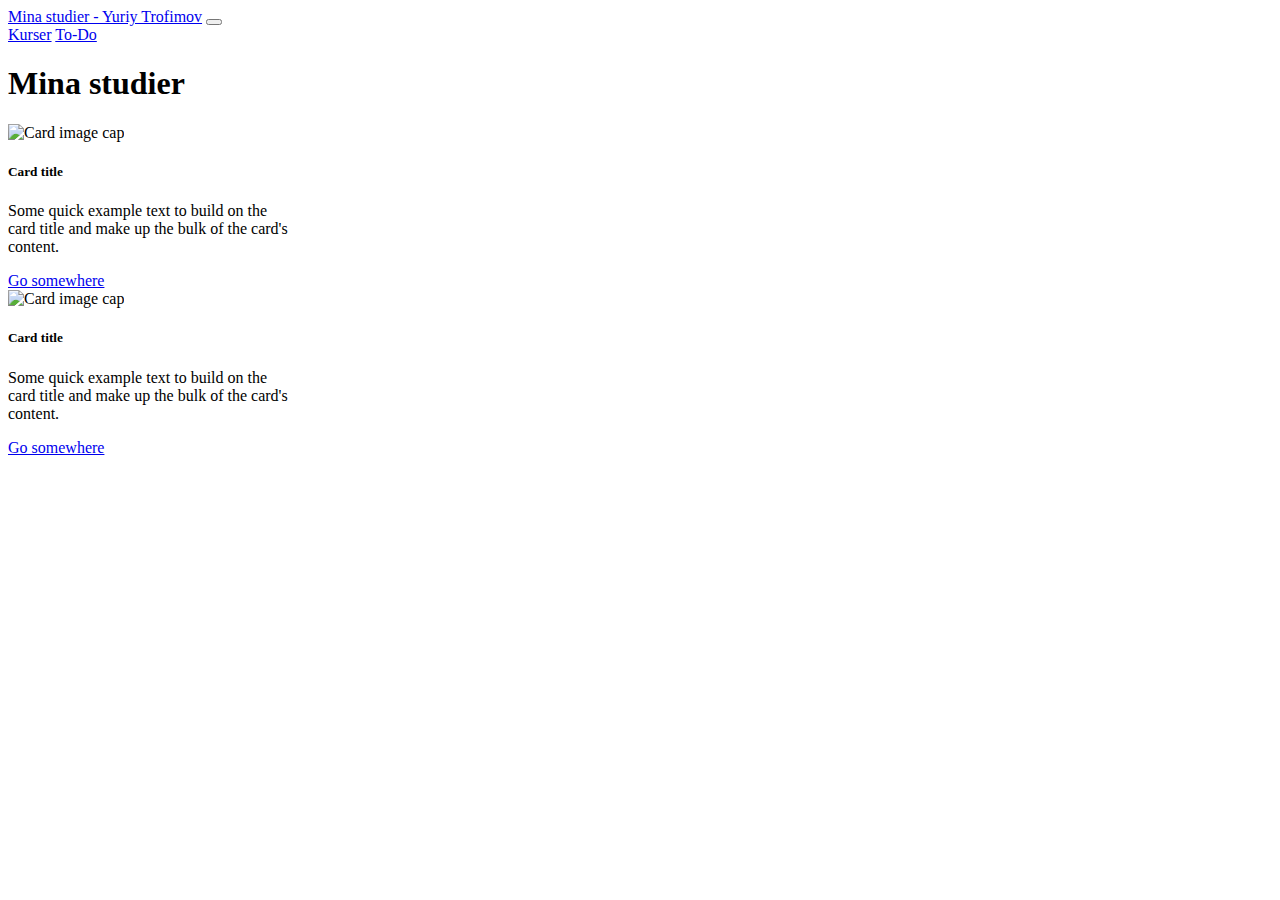
==== index.html @ a60e940c "test point" ====
<!DOCTYPE html>
<html lang="sv">
    <head>
        <meta charset="UTF-8" />
        <meta http-equiv="X-UA-Compatible" content="IE=edge" />
        <meta name="viewport" content="width=device-width, initial-scale=1.0" />
        <title>Mina studier</title>
        <link
            rel="stylesheet"
            href="https://cdn.jsdelivr.net/npm/bootstrap@4.6.0/dist/css/bootstrap.min.css"
            integrity="sha384-B0vP5xmATw1+K9KRQjQERJvTumQW0nPEzvF6L/Z6nronJ3oUOFUFpCjEUQouq2+l"
            crossorigin="anonymous"
        />
        <link rel="stylesheet" href="css/style.css" />
    </head>
    <body>
        <div class="wrapper">
            <header>
                <nav class="navbar navbar-expand-lg navbar-light bg-light">
                    <a class="navbar-brand" href="index.html">Mina studier - Yuriy Trofimov</a>
                    <button
                        class="navbar-toggler"
                        type="button"
                        data-toggle="collapse"
                        data-target="#navbarNavAltMarkup"
                        aria-controls="navbarNavAltMarkup"
                        aria-expanded="false"
                    >
                        <span class="navbar-toggler-icon"></span>
                    </button>
                    <div class="collapse navbar-collapse flex-row-reverse" id="navbarNavAltMarkup">
                        <div class="navbar-nav">
                            <a class="nav-link" href="#">Kurser</a>
                            <a class="nav-link" href="#">To-Do</a>
                        </div>
                    </div>
                </nav>
            </header>
            <main>
                <div class="container">
                    <div class="row justify-content-center my-5">
                        <h1>Mina studier</h1>
                    </div>
                    <div class="row justify-content-center">
                        <div class="card mx-5" style="width: 18rem;">
                            <img class="card-img-top" src="..." alt="Card image cap">
                            <div class="card-body">
                              <h5 class="card-title">Card title</h5>
                              <p class="card-text">Some quick example text to build on the card title and make up the bulk of the card's content.</p>
                              <a href="#" class="btn btn-primary">Go somewhere</a>
                            </div>
                          </div>
                          <div class="card mx-5" style="width: 18rem;">
                            <img class="card-img-top" src="..." alt="Card image cap">
                            <div class="card-body">
                              <h5 class="card-title">Card title</h5>
                              <p class="card-text">Some quick example text to build on the card title and make up the bulk of the card's content.</p>
                              <a href="#" class="btn btn-primary">Go somewhere</a>
                            </div>
                          </div>
                    </div>
                </div>
            </main>
        </div>

        <script
            src="https://code.jquery.com/jquery-3.5.1.slim.min.js"
            integrity="sha384-DfXdz2htPH0lsSSs5nCTpuj/zy4C+OGpamoFVy38MVBnE+IbbVYUew+OrCXaRkfj"
            crossorigin="anonymous"
        ></script>
        <script
            src="https://cdn.jsdelivr.net/npm/bootstrap@4.6.0/dist/js/bootstrap.bundle.min.js"
            integrity="sha384-Piv4xVNRyMGpqkS2by6br4gNJ7DXjqk09RmUpJ8jgGtD7zP9yug3goQfGII0yAns"
            crossorigin="anonymous"
        ></script>
    </body>
</html>
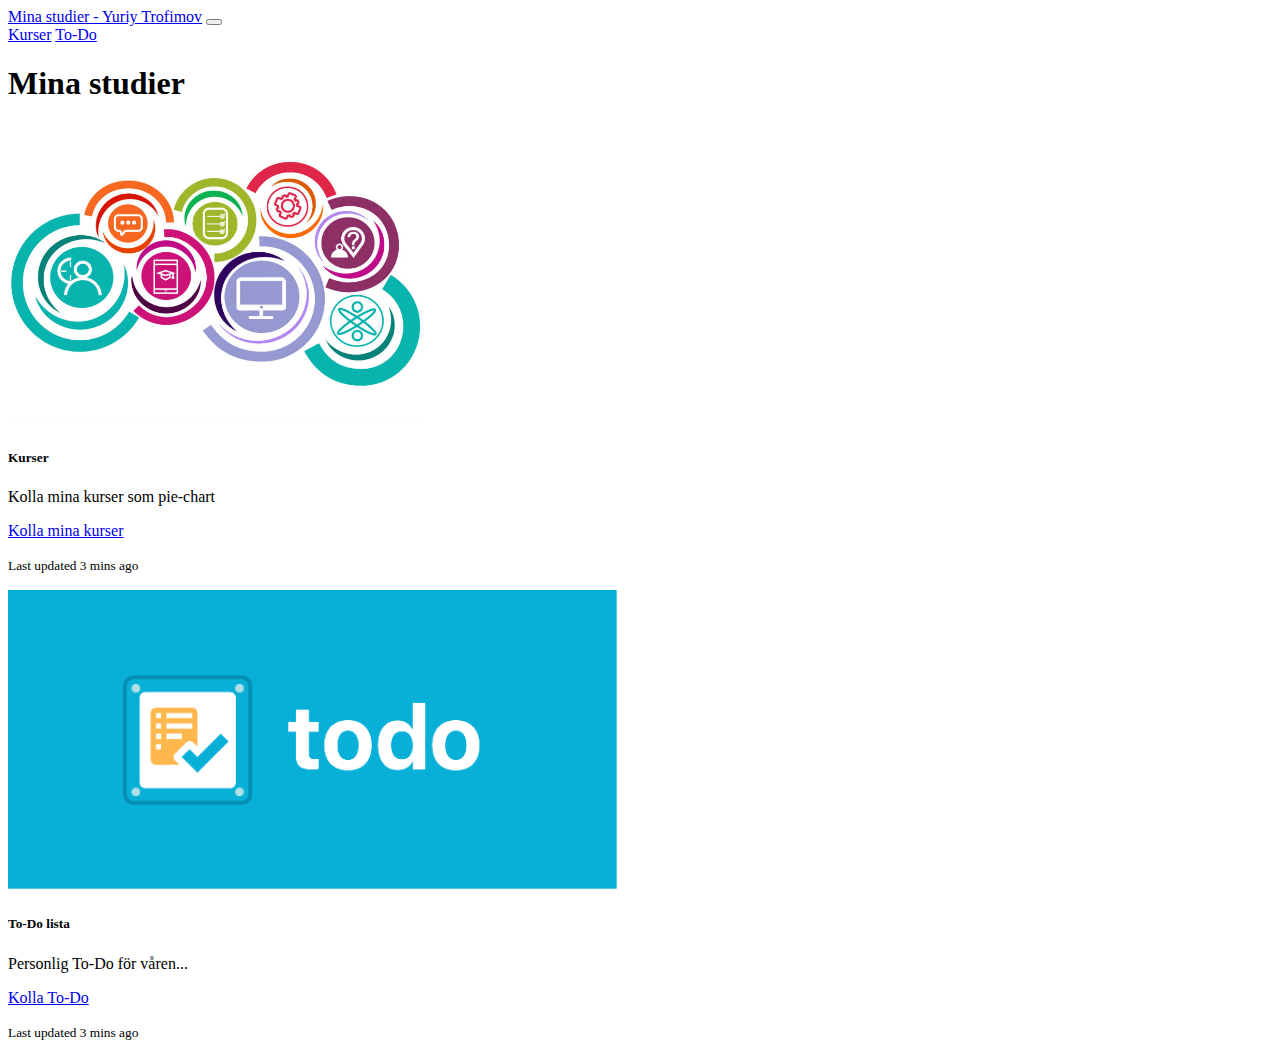
==== commit 9051e651: "updated div to sections/articles" ====
--- a/index.html
+++ b/index.html
@@ -30,36 +30,42 @@
                     </button>
                     <div class="collapse navbar-collapse flex-row-reverse" id="navbarNavAltMarkup">
                         <div class="navbar-nav">
-                            <a class="nav-link" href="#">Kurser</a>
-                            <a class="nav-link" href="#">To-Do</a>
+                            <a class="nav-link" href="courses.html">Kurser</a>
+                            <a class="nav-link" href="to-do.html">To-Do</a>
                         </div>
                     </div>
                 </nav>
             </header>
             <main>
-                <div class="container">
+                <article class="container">
                     <div class="row justify-content-center my-5">
                         <h1>Mina studier</h1>
                     </div>
-                    <div class="row justify-content-center">
-                        <div class="card mx-5" style="width: 18rem;">
-                            <img class="card-img-top" src="..." alt="Card image cap">
-                            <div class="card-body">
-                              <h5 class="card-title">Card title</h5>
-                              <p class="card-text">Some quick example text to build on the card title and make up the bulk of the card's content.</p>
-                              <a href="#" class="btn btn-primary">Go somewhere</a>
+                    <div class="row">
+                        <section class="col-sm-6 my-3">
+                            <div class="card">
+                                <img class="card-img-top" src="img/courses_1.jpg" alt="Card image cap" />
+                                <div class="card-body">
+                                    <h5 class="card-title">Kurser</h5>
+                                    <p class="card-text">Kolla mina kurser som pie-chart</p>
+                                    <a href="courses.html" class="btn btn btn-success">Kolla mina kurser</a>
+                                    <p class="card-text"><small class="text-muted">Last updated 3 mins ago</small></p>
+                                </div>
                             </div>
-                          </div>
-                          <div class="card mx-5" style="width: 18rem;">
-                            <img class="card-img-top" src="..." alt="Card image cap">
-                            <div class="card-body">
-                              <h5 class="card-title">Card title</h5>
-                              <p class="card-text">Some quick example text to build on the card title and make up the bulk of the card's content.</p>
-                              <a href="#" class="btn btn-primary">Go somewhere</a>
+                        </section>
+                        <section class="col-sm-6 my-3">
+                            <div class="card">
+                                <img class="card-img-top" src="img/todo_1.png" alt="Card image cap" />
+                                <div class="card-body">
+                                    <h5 class="card-title">To-Do lista</h5>
+                                    <p class="card-text">Personlig To-Do för våren...</p>
+                                    <a href="to-do.html" class="btn btn btn-success">Kolla To-Do</a>
+                                    <p class="card-text"><small class="text-muted">Last updated 3 mins ago</small></p>
+                                </div>
                             </div>
-                          </div>
+                        </section>
                     </div>
-                </div>
+                </article>
             </main>
         </div>
 
--- a/css/style.css
+++ b/css/style.css
@@ -0,0 +1,5 @@
+.card-img-top{
+    height: 300px;
+    width: auto;
+    object-fit: cover;
+}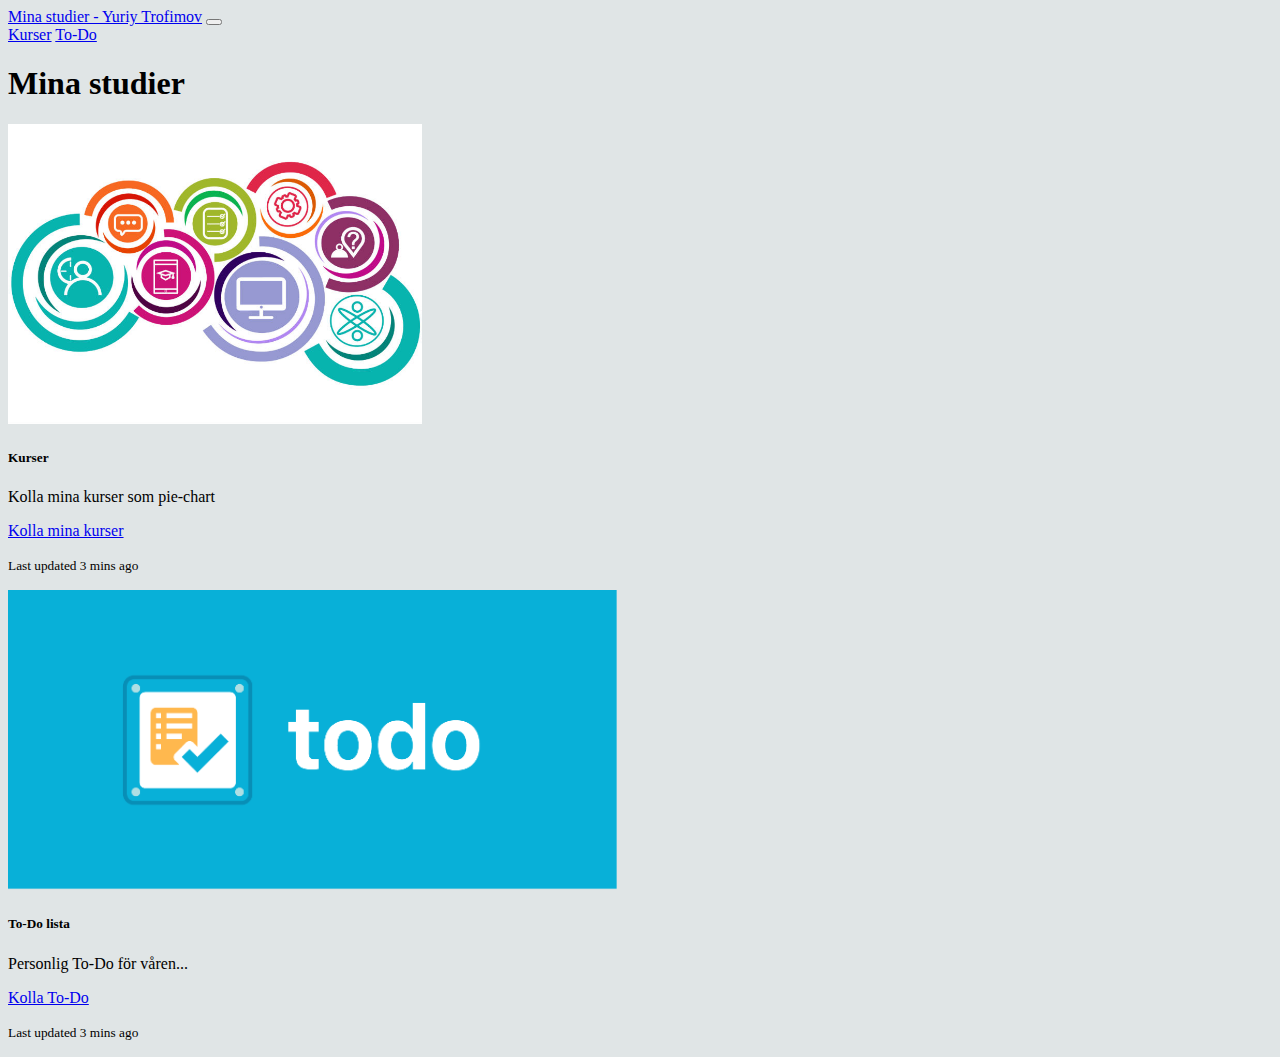
==== commit 38023fdf: "role attributes added" ====
--- a/index.html
+++ b/index.html
@@ -16,8 +16,8 @@
     <body>
         <div class="wrapper">
             <header>
-                <nav class="navbar navbar-expand-lg navbar-light bg-light">
-                    <a class="navbar-brand" href="index.html">Mina studier - Yuriy Trofimov</a>
+                <nav class="navbar navbar-expand-lg navbar-light bg-light" role="navigation">
+                    <a class="navbar-brand" href="index.html" role="link">Mina studier - Yuriy Trofimov</a>
                     <button
                         class="navbar-toggler"
                         type="button"
@@ -30,37 +30,55 @@
                     </button>
                     <div class="collapse navbar-collapse flex-row-reverse" id="navbarNavAltMarkup">
                         <div class="navbar-nav">
-                            <a class="nav-link" href="courses.html">Kurser</a>
-                            <a class="nav-link" href="to-do.html">To-Do</a>
+                            <a class="nav-link" href="courses.html" role="link">Kurser</a>
+                            <a class="nav-link" href="to-do.html" role="link">To-Do</a>
                         </div>
                     </div>
                 </nav>
             </header>
-            <main>
+            <main role="main">
                 <article class="container">
                     <div class="row justify-content-center my-5">
-                        <h1>Mina studier</h1>
+                        <h1 role="banner">Mina studier</h1>
                     </div>
                     <div class="row">
                         <section class="col-sm-6 my-3">
                             <div class="card">
-                                <img class="card-img-top" src="img/courses_1.jpg" alt="Card image cap" />
+                                <img
+                                    class="card-img-top"
+                                    src="img/courses_1.jpg"
+                                    alt="Courses sample image"
+                                    role="img"
+                                    aria-label="Illustration"
+                                />
                                 <div class="card-body">
                                     <h5 class="card-title">Kurser</h5>
                                     <p class="card-text">Kolla mina kurser som pie-chart</p>
-                                    <a href="courses.html" class="btn btn btn-success">Kolla mina kurser</a>
-                                    <p class="card-text"><small class="text-muted">Last updated 3 mins ago</small></p>
+                                    <a href="courses.html" class="btn btn btn-success" role="button"
+                                        >Kolla mina kurser</a
+                                    >
+                                    <p class="card-text" role="note">
+                                        <small class="text-muted">Last updated 3 mins ago</small>
+                                    </p>
                                 </div>
                             </div>
                         </section>
                         <section class="col-sm-6 my-3">
                             <div class="card">
-                                <img class="card-img-top" src="img/todo_1.png" alt="Card image cap" />
+                                <img
+                                    class="card-img-top"
+                                    src="img/todo_1.png"
+                                    alt="Sample image with 'To-Do' inscription"
+                                    role="img"
+                                    aria-label="Illustration"
+                                />
                                 <div class="card-body">
                                     <h5 class="card-title">To-Do lista</h5>
                                     <p class="card-text">Personlig To-Do för våren...</p>
-                                    <a href="to-do.html" class="btn btn btn-success">Kolla To-Do</a>
-                                    <p class="card-text"><small class="text-muted">Last updated 3 mins ago</small></p>
+                                    <a href="to-do.html" class="btn btn btn-success" role="button">Kolla To-Do</a>
+                                    <p class="card-text" role="note">
+                                        <small class="text-muted">Last updated 3 mins ago</small>
+                                    </p>
                                 </div>
                             </div>
                         </section>
--- a/css/style.css
+++ b/css/style.css
@@ -1,5 +1,96 @@
-.card-img-top{
+:root {
+    --todo-button-color: #7e8283;
+    --todo-button-hovered-color: #bac2c5;
+    --todo-delete-button-color: #dc143c;
+    --body-background-color: #E0E5E6;
+}
+
+body {
+    background-color: var(--body-background-color);
+}
+.card-img-top {
     height: 300px;
     width: auto;
     object-fit: cover;
-}+}
+
+.todo-form {
+    margin: 40px 0px;
+}
+
+.todo-input {
+    width: 250px;
+    border: none;
+    outline: none;
+    border-radius: 5px;
+    padding: 10px;
+    margin-right: 10px;
+    font-size: 1rem;
+}
+
+.add-button {
+    background-color: var(--todo-button-color);
+    border: none;
+    outline: none;
+    border-radius: 5px;
+    padding: 7px;
+    font-size: 1.2rem;
+}
+
+.todo-items {
+    min-width: 350px;
+}
+
+.item {
+    background-color: #fff;
+    padding: 10px;
+    font-size: 1.1rem;
+}
+
+.item:first-child {
+    border-top-left-radius: 7px;
+    border-top-right-radius: 7px;
+}
+
+.item:last-child {
+    border-bottom-left-radius: 7px;
+    border-bottom-right-radius: 7px;
+}
+
+.checkbox {
+    margin-right: 10px;
+}
+
+.delete-button {
+    float: right;
+    background-color: var(--todo-delete-button-color);
+    border: none;
+    outline: none;
+    border-radius: 7px;
+    padding: 2px 5px;
+    margin-left: 10px;
+    font-size: 1.1rem;
+    font-weight: 550;
+}
+
+.checked {
+    text-decoration: line-through;
+}
+
+button:hover {
+    cursor: pointer;
+    background-color: var(--todo-button-hovered-color);
+}
+
+ul {
+    list-style-type: none;
+    padding: 0;
+}
+
+.todo-container {
+    min-width: 700px;
+    display: flex;
+    flex-direction: column;
+    align-items: center;
+    padding: 20px;
+}
